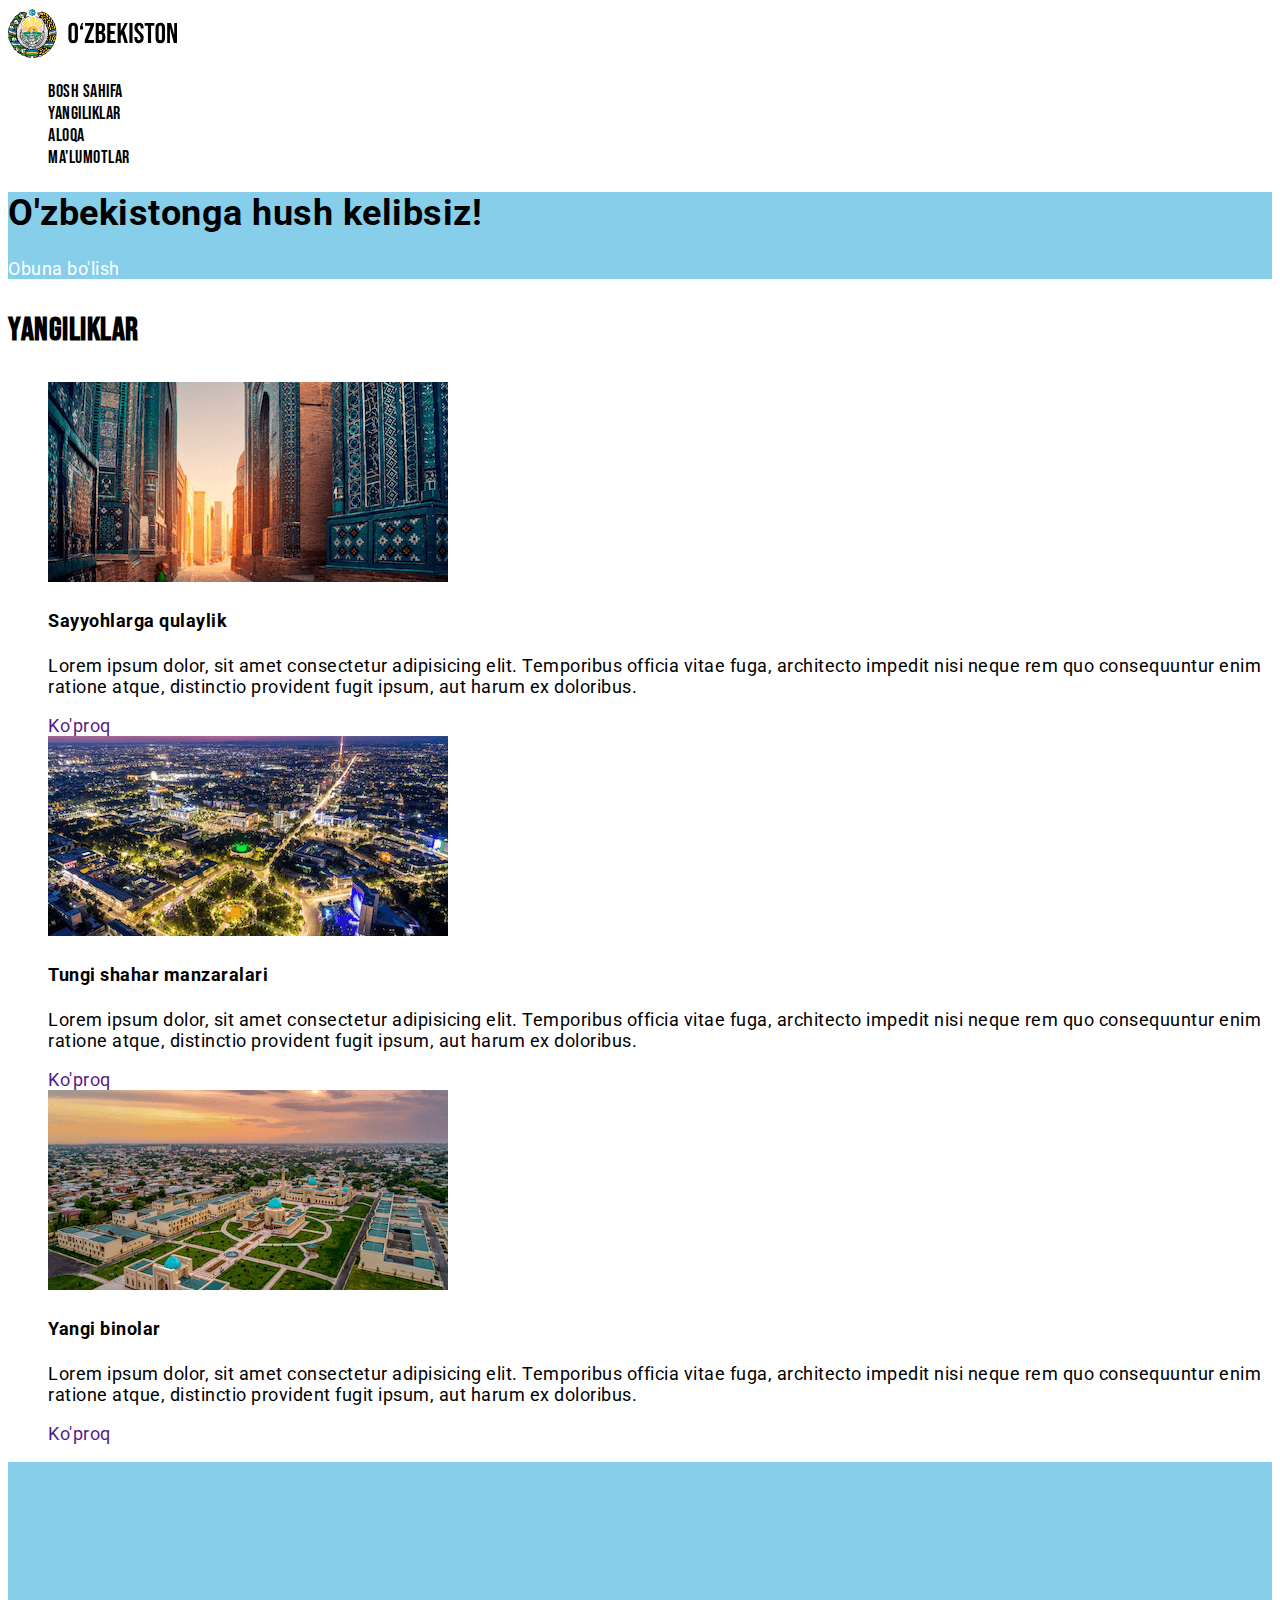
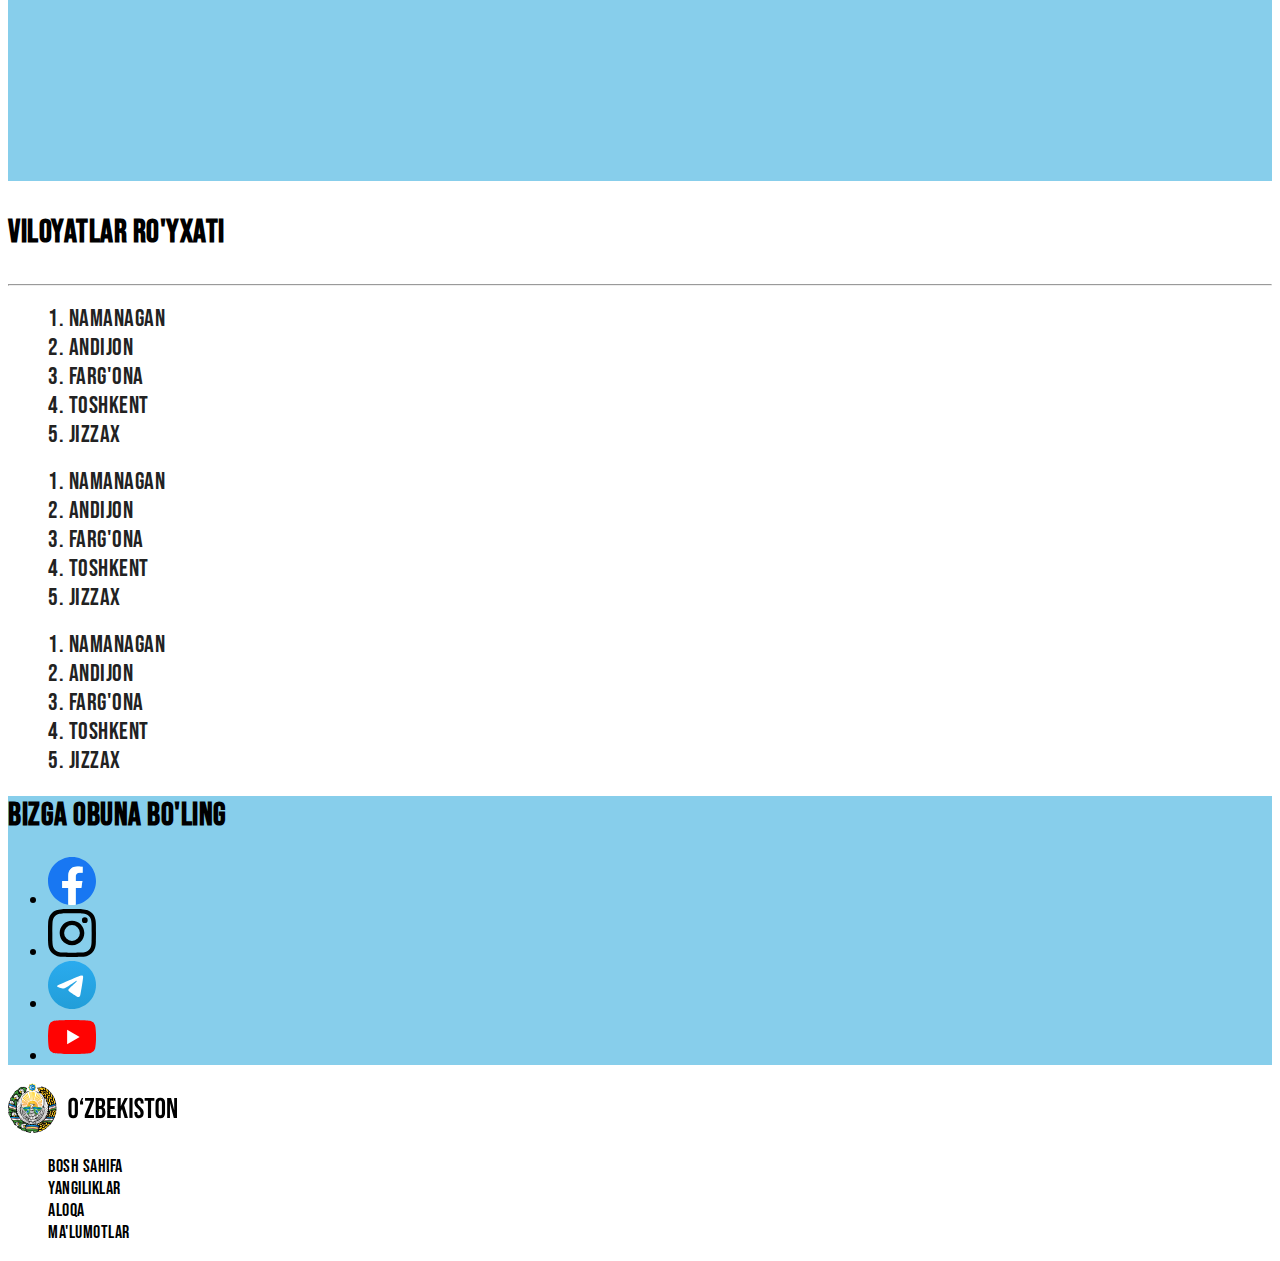
==== index.html @ 46747405 "Uzbekistan website first css part" ====
<!DOCTYPE html>
<html lang="en">

<head>
    <meta charset="UTF-8">
    <meta name="viewport" content="width=device-width, initial-scale=1.0">
    <title>O'zbekiston | Bosh sahifa</title>
    <link rel="preconnect" href="https://fonts.googleapis.com">
    <link rel="preconnect" href="https://fonts.gstatic.com" crossorigin>
    <link href="https://fonts.googleapis.com/css2?family=Bebas+Neue&family=Roboto&display=swap" rel="stylesheet">
    <link rel="stylesheet" href="./css/style.css">
</head>

<body>
    <!-- Site Header -->
    <header class="site-header">
        <a class="site-logo" href="index.html">
            <img class="site-logo-img" src="./images/logo-black.svg" alt="" height="50">
        </a>

        <nav class="site-nav">
            <ul class="sitenav-list">
                <li class="sitenav-item">
                    <a class="sitenav-link" href="">Bosh sahifa</a>
                </li>
                <li class="sitenav-item">
                    <a class="sitenav-link" href="">Yangiliklar</a>
                </li>
                <li class="sitenav-item">
                    <a class="sitenav-link" href="">Aloqa</a>
                </li>
                <li class="sitenav-item">
                    <a class="sitenav-link" href="">Ma'lumotlar</a>
                </li>
            </ul>
        </nav>
    </header>
    <!-- SITE MAIN -->
    <main class="main-content">
        <!-- HERO -->
        <section class="hero">
            <div class="hero-content">
                <h1 class="hero-heading">O'zbekistonga hush kelibsiz!</h1>
                <a class="btn hero-btn" href="">Obuna bo'lish</a>
            </div>
        </section>

        <!-- NEWS -->
        <section class="news">
            <h3 class="news-heading">Yangiliklar</h3>
            <ul class="news-list">
                <li class="news-item">
                    <img class="news-item-img" src="./images/sayyohlar-qulaylik.png" alt="" width="400" height="200">
                    <div class="news-item-content">
                        <h4 class="news-item-heading">Sayyohlarga qulaylik</h4>
                        <p class="news-item-text">Lorem ipsum dolor, sit amet consectetur adipisicing elit. Temporibus
                            officia vitae fuga,
                            architecto impedit nisi neque rem quo consequuntur enim ratione atque, distinctio provident
                            fugit ipsum, aut harum ex doloribus.
                        </p>
                        <a class="btn news-btn" href="">Ko'proq</a>
                    </div>
                </li>

                <li class="news-item">
                    <img class="news-item-img" src="./images/tungi-shaxar.png" alt="" width="400" height="200">
                    <div class="news-item-content">
                        <h4 class="news-item-heading">Tungi shahar manzaralari</h4>
                        <p class="news-item-text">Lorem ipsum dolor, sit amet consectetur adipisicing elit. Temporibus
                            officia vitae fuga,
                            architecto impedit nisi neque rem quo consequuntur enim ratione atque, distinctio provident
                            fugit ipsum, aut harum ex doloribus.
                        </p>
                        <a class="btn news-btn" href="">Ko'proq</a>
                    </div>
                </li>

                <li class="news-item">
                    <img class="news-item-img" src="./images/yangi-abyektlar.png" alt="" width="400" height="200">
                    <div class="news-item-content">
                        <h4 class="news-item-heading">Yangi binolar</h4>
                        <p class="news-item-text">Lorem ipsum dolor, sit amet consectetur adipisicing elit. Temporibus
                            officia vitae fuga,
                            architecto impedit nisi neque rem quo consequuntur enim ratione atque, distinctio provident
                            fugit ipsum, aut harum ex doloribus.
                        </p>
                        <a class="btn news-btn" href="">Ko'proq</a>
                    </div>
                </li>


            </ul>
        </section>

        <!-- REKLAMA -->
        <aside class="aside">
            <iframe width="560" height="315" src="https://www.youtube.com/embed/vQVwkyn3-F8?si=eA1WYgq7RJV5H5j8"
                title="YouTube video player" frameborder="0"
                allow="accelerometer; autoplay; clipboard-write; encrypted-media; gyroscope; picture-in-picture; web-share"
                referrerpolicy="strict-origin-when-cross-origin" allowfullscreen></iframe>
        </aside>

        <!-- VILOYAT LISTS -->
        <section class="viloyatlar">
            <h3 class="viloyatlar-heading">
                Viloyatlar ro'yxati
            </h3>
            <hr />
            <ul class="viloyatlar-list">
                <li class="viloyatlar-item">
                    <a class="viloyatlar-link" href="#">1. Namanagan</a>
                </li>
                <li class="viloyatlar-item">
                    <a class="viloyatlar-link" href="#">2. Andijon</a>
                </li>
                <li class="viloyatlar-item">
                    <a class="viloyatlar-link" href="#">3. Farg'ona</a>
                </li>
                <li class="viloyatlar-item">
                    <a class="viloyatlar-link" href="#">4. Toshkent</a>
                </li>
                <li class="viloyatlar-item">
                    <a class="viloyatlar-link" href="#">5. Jizzax</a>
                </li>
            </ul>
            <ul class="viloyatlar-list">
                <li class="viloyatlar-item">
                    <a class="viloyatlar-link" href="#">1. Namanagan</a>
                </li>
                <li class="viloyatlar-item">
                    <a class="viloyatlar-link" href="#">2. Andijon</a>
                </li>
                <li class="viloyatlar-item">
                    <a class="viloyatlar-link" href="#">3. Farg'ona</a>
                </li>
                <li class="viloyatlar-item">
                    <a class="viloyatlar-link" href="#">4. Toshkent</a>
                </li>
                <li class="viloyatlar-item">
                    <a class="viloyatlar-link" href="#">5. Jizzax</a>
                </li>
            </ul>
            <ul class="viloyatlar-list">
                <li class="viloyatlar-item">
                    <a class="viloyatlar-link" href="#">1. Namanagan</a>
                </li>
                <li class="viloyatlar-item">
                    <a class="viloyatlar-link" href="#">2. Andijon</a>
                </li>
                <li class="viloyatlar-item">
                    <a class="viloyatlar-link" href="#">3. Farg'ona</a>
                </li>
                <li class="viloyatlar-item">
                    <a class="viloyatlar-link" href="#">4. Toshkent</a>
                </li>
                <li class="viloyatlar-item">
                    <a class="viloyatlar-link" href="#">5. Jizzax</a>
                </li>
            </ul>
        </section>

        <!-- follow -->
        <section class="following">
            <h1 class="following-heading">Bizga obuna bo'ling</h1>
            <ul class="following-list">
                <li class="following-item">
                    <svg width="48" height="48" fill="none" xmlns="http://www.w3.org/2000/svg">
                        <path
                            d="M48 24C48 10.745 37.255 0 24 0S0 10.745 0 24c0 11.979 8.776 21.908 20.25 23.708v-16.77h-6.094V24h6.094v-5.288c0-6.014 3.583-9.337 9.065-9.337 2.625 0 5.372.469 5.372.469v5.906h-3.026c-2.981 0-3.911 1.85-3.911 3.75V24h6.656l-1.064 6.938H27.75v16.77C39.224 45.908 48 35.978 48 24Z"
                            fill="#1877F2" />
                        <path
                            d="M33.342 30.938 34.406 24H27.75v-4.5c0-1.898.93-3.75 3.911-3.75h3.026V9.844s-2.746-.469-5.372-.469c-5.482 0-9.065 3.322-9.065 9.337V24h-6.094v6.938h6.094v16.77c2.485.39 5.015.39 7.5 0v-16.77h5.592Z"
                            fill="#fff" />
                    </svg>
                </li>
                <li class="following-item">
                    <svg width="48" height="48" fill="none" xmlns="http://www.w3.org/2000/svg">
                        <path
                            d="M24 4.322c6.413 0 7.172.028 9.694.14 2.343.104 3.61.497 4.453.825 1.116.432 1.922.957 2.756 1.791.844.844 1.36 1.64 1.79 2.756.329.844.723 2.12.826 4.454.112 2.53.14 3.29.14 9.693 0 6.413-.028 7.172-.14 9.694-.103 2.344-.497 3.61-.825 4.453-.431 1.116-.957 1.922-1.79 2.756-.845.844-1.642 1.36-2.757 1.791-.844.328-2.119.722-4.453.825-2.532.112-3.29.14-9.694.14-6.413 0-7.172-.028-9.694-.14-2.343-.103-3.61-.497-4.453-.825-1.115-.431-1.922-.956-2.756-1.79-.844-.844-1.36-1.641-1.79-2.757-.329-.844-.723-2.119-.826-4.453-.112-2.531-.14-3.29-.14-9.694 0-6.412.028-7.172.14-9.694.103-2.343.497-3.609.825-4.453.431-1.115.957-1.921 1.79-2.756.845-.844 1.642-1.36 2.757-1.79.844-.329 2.119-.722 4.453-.825 2.522-.113 3.281-.141 9.694-.141ZM24 0c-6.516 0-7.331.028-9.89.14-2.55.113-4.304.526-5.822 1.116-1.585.619-2.926 1.435-4.257 2.775-1.34 1.332-2.156 2.672-2.775 4.247C.666 9.806.253 11.55.141 14.1.028 16.669 0 17.484 0 24s.028 7.331.14 9.89c.113 2.55.526 4.304 1.116 5.822.619 1.585 1.435 2.925 2.775 4.257a11.732 11.732 0 0 0 4.247 2.765c1.528.591 3.272 1.003 5.822 1.116 2.56.112 3.375.14 9.89.14 6.516 0 7.332-.028 9.891-.14 2.55-.113 4.303-.525 5.822-1.116a11.732 11.732 0 0 0 4.247-2.765 11.732 11.732 0 0 0 2.766-4.247c.59-1.528 1.003-3.272 1.115-5.822.113-2.56.14-3.375.14-9.89 0-6.516-.027-7.332-.14-9.891-.112-2.55-.525-4.303-1.115-5.822-.591-1.594-1.407-2.935-2.747-4.266a11.732 11.732 0 0 0-4.247-2.765C38.194.675 36.45.262 33.9.15 31.331.028 30.516 0 24 0Z"
                            fill="#000100" />
                        <path
                            d="M24 11.672c-6.806 0-12.328 5.522-12.328 12.328 0 6.806 5.522 12.328 12.328 12.328 6.806 0 12.328-5.522 12.328-12.328 0-6.806-5.522-12.328-12.328-12.328Zm0 20.325a7.998 7.998 0 0 1 0-15.994 7.998 7.998 0 0 1 0 15.994ZM39.694 11.184a2.879 2.879 0 1 1-2.878-2.878 2.885 2.885 0 0 1 2.878 2.878Z"
                            fill="#000100" />
                    </svg>

                </li>
                <li class="following-item">
                    <svg width="48" height="48" fill="none" xmlns="http://www.w3.org/2000/svg">
                        <path d="M24 48c13.255 0 24-10.745 24-24S37.255 0 24 0 0 10.745 0 24s10.745 24 24 24Z"
                            fill="url(#a)" />
                        <path fill-rule="evenodd" clip-rule="evenodd"
                            d="M10.864 23.747c6.996-3.049 11.662-5.058 13.996-6.03 6.665-2.771 8.05-3.253 8.953-3.269.198-.003.642.046.93.28.242.196.31.462.341.65.032.186.072.611.04.944-.36 3.795-1.924 13.004-2.719 17.255-.336 1.798-.998 2.401-1.64 2.46-1.394.129-2.452-.92-3.802-1.806-2.112-1.384-3.305-2.246-5.356-3.597-2.37-1.562-.833-2.42.517-3.823.354-.367 6.494-5.952 6.613-6.459.015-.063.029-.3-.111-.424-.14-.125-.348-.082-.497-.049-.212.049-3.587 2.279-10.124 6.692-.957.657-1.825.978-2.602.961-.857-.018-2.506-.485-3.731-.883-1.503-.488-2.698-.747-2.594-1.576.055-.433.65-.875 1.786-1.326Z"
                            fill="#fff" />
                        <defs>
                            <linearGradient id="a" x1="24" y1="0" x2="24" y2="47.644" gradientUnits="userSpaceOnUse">
                                <stop stop-color="#2AABEE" />
                                <stop offset="1" stop-color="#229ED9" />
                            </linearGradient>
                        </defs>
                    </svg>
                </li>
                <li class="following-item">
                    <svg width="48" height="48" fill="none" xmlns="http://www.w3.org/2000/svg">
                        <g clip-path="url(#a)">
                            <path
                                d="M47.044 12.37A6.033 6.033 0 0 0 42.8 8.1c-3.752-1.01-18.752-1.01-18.752-1.01s-15 0-18.753 1.01a6.033 6.033 0 0 0-4.244 4.27C.048 16.14.048 24 .048 24s0 7.86 1.003 11.63a6.033 6.033 0 0 0 4.244 4.27c3.753 1.01 18.753 1.01 18.753 1.01s15 0 18.752-1.01a6.033 6.033 0 0 0 4.244-4.27C48.048 31.86 48.048 24 48.048 24s0-7.86-1.004-11.63Z"
                                fill="#FF0302" />
                            <path d="M19.139 31.137V16.863L31.684 24l-12.546 7.137Z" fill="#FEFEFE" />
                        </g>
                        <defs>
                            <clipPath id="a">
                                <path fill="#fff" d="M0 0h48v48H0z" />
                            </clipPath>
                        </defs>
                    </svg>
                </li>
            </ul>
        </section>


    </main>


    <!-- SITE Footer -->
    <footer class="site-footer">
        <a class="site-logo" href="index.html">
            <img class="site-logo-img" src="./images/logo-black.svg" alt="" height="50">
        </a>

        <nav class="site-nav">
            <ul class="sitenav-list">
                <li class="sitenav-item">
                    <a class="sitenav-link" href="">Bosh sahifa</a>
                </li>
                <li class="sitenav-item">
                    <a class="sitenav-link" href="">Yangiliklar</a>
                </li>
                <li class="sitenav-item">
                    <a class="sitenav-link" href="">Aloqa</a>
                </li>
                <li class="sitenav-item">
                    <a class="sitenav-link" href="">Ma'lumotlar</a>
                </li>
            </ul>
        </nav>
    </footer>
</body>

</html>
---- css/style.css ----
/* GLOBAL */
body{
    font-family: "Roboto", serif;
    font-size: 18px;
    font-style: normal;
    font-weight: 400;
    line-height: normal;
    letter-spacing: 0.5px;
    color: #000;
    background-color: #fff;
}

/* HEADER */

.site-logo-img{
    height: 50px;
    object-fit: cover;
}

.sitenav-list{
    list-style: none;
}

.sitenav-link{
    text-decoration: none;
    color: #000;
    text-transform: uppercase;
    font-family: "Bebas Neue", serif;
}

.hero{
    background-color: skyblue;
}

.hero-heding{
    font-size: 60px;
}

.btn{
    text-decoration: none;
}

.hero-btn{
    color: white;
}

.news-heading, .viloyatlar-heading,.following-heading{
    font-size: 32px;
    font-family: "Bebas Neue", serif;
}


.news-list{
    list-style: none;
}

.news-item-img{
    width: 400px;
    height: 200px;
    object-fit: cover;
}


.aside{
    background-color: skyblue;
}


.viloyatlar-list{
    list-style: none;
}

.viloyatlar-link{
    font-size: 24px;
    font-family: "Bebas Neue", serif;
    text-transform: uppercase;
    text-decoration: none;
    color: #222; 
}

/* FOLLOWING */
.following{
    background-color: skyblue;

}
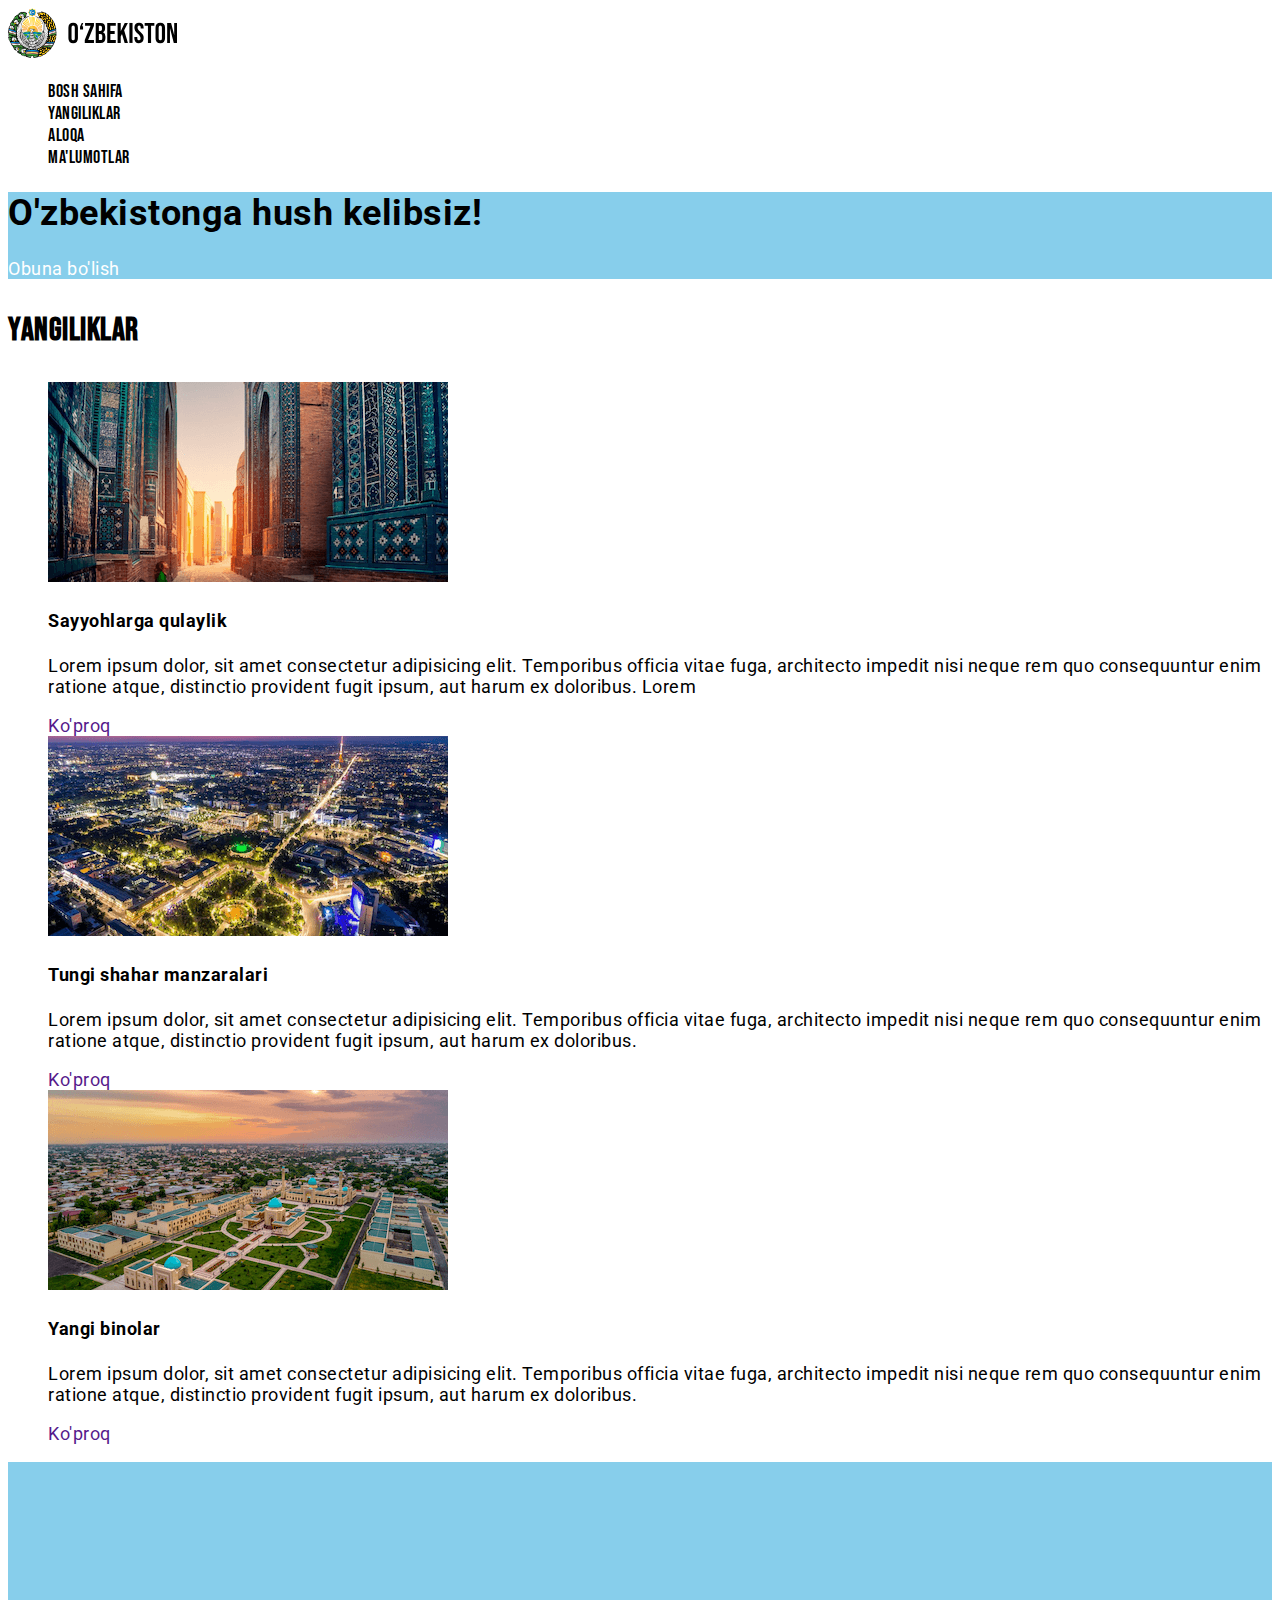
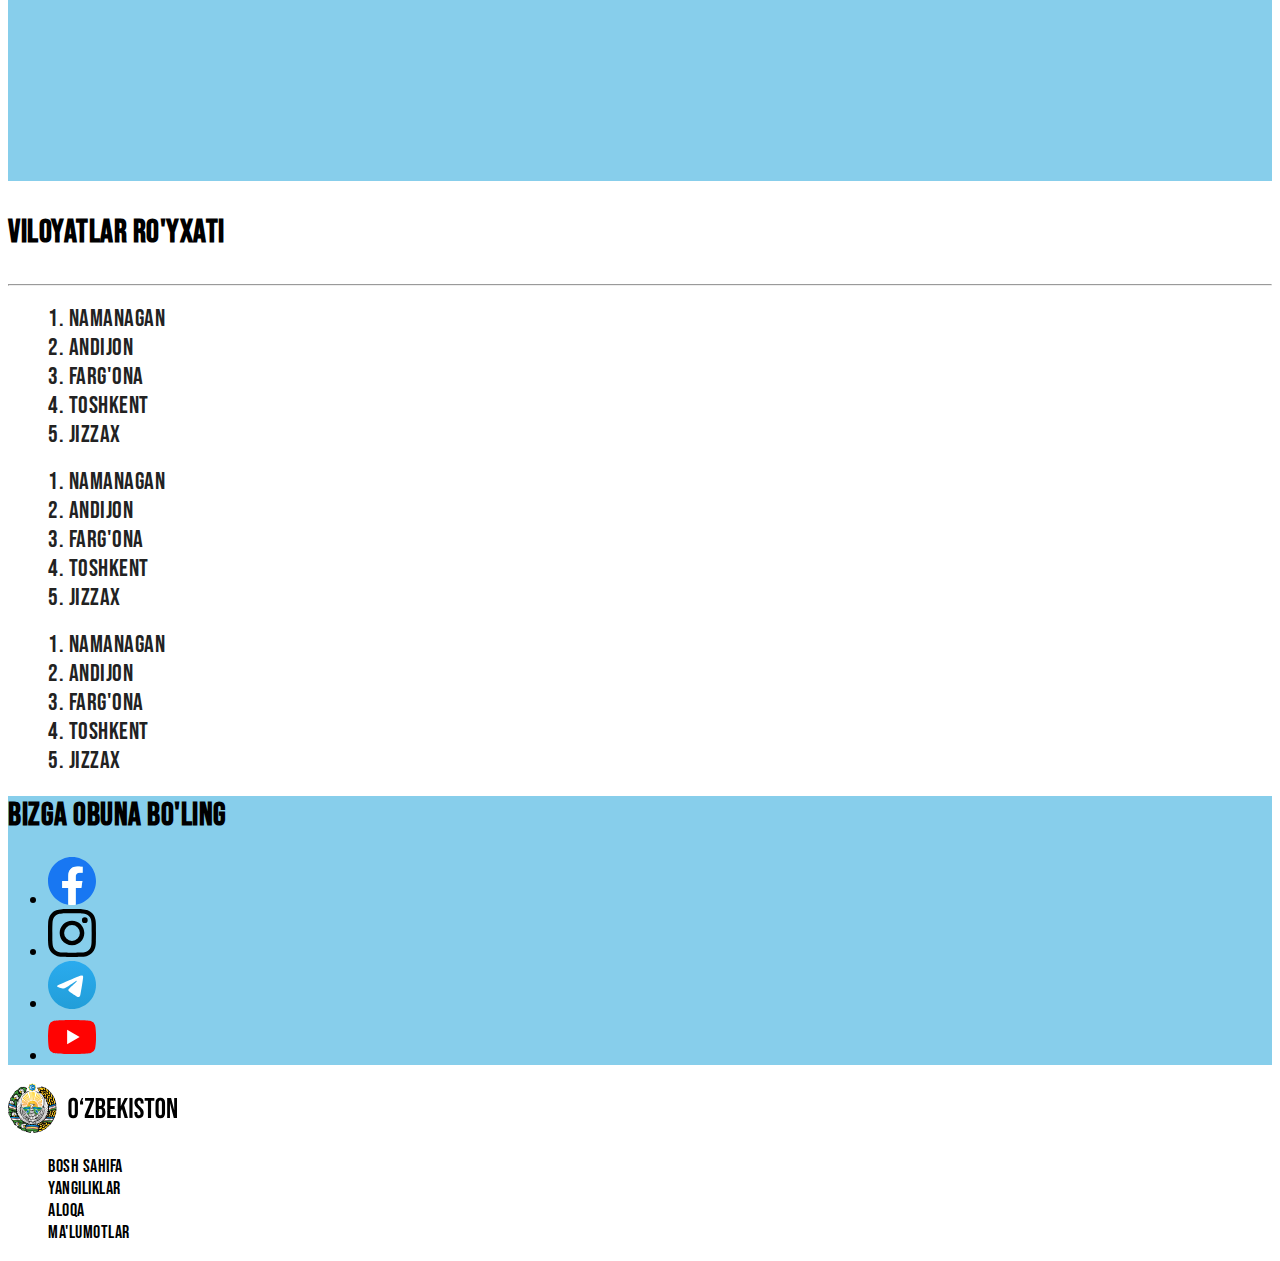
==== commit b7be2960: "OK" ====
--- a/index.html
+++ b/index.html
@@ -56,7 +56,7 @@
                         <p class="news-item-text">Lorem ipsum dolor, sit amet consectetur adipisicing elit. Temporibus
                             officia vitae fuga,
                             architecto impedit nisi neque rem quo consequuntur enim ratione atque, distinctio provident
-                            fugit ipsum, aut harum ex doloribus.
+                            fugit ipsum, aut harum ex doloribus. Lorem
                         </p>
                         <a class="btn news-btn" href="">Ko'proq</a>
                     </div>
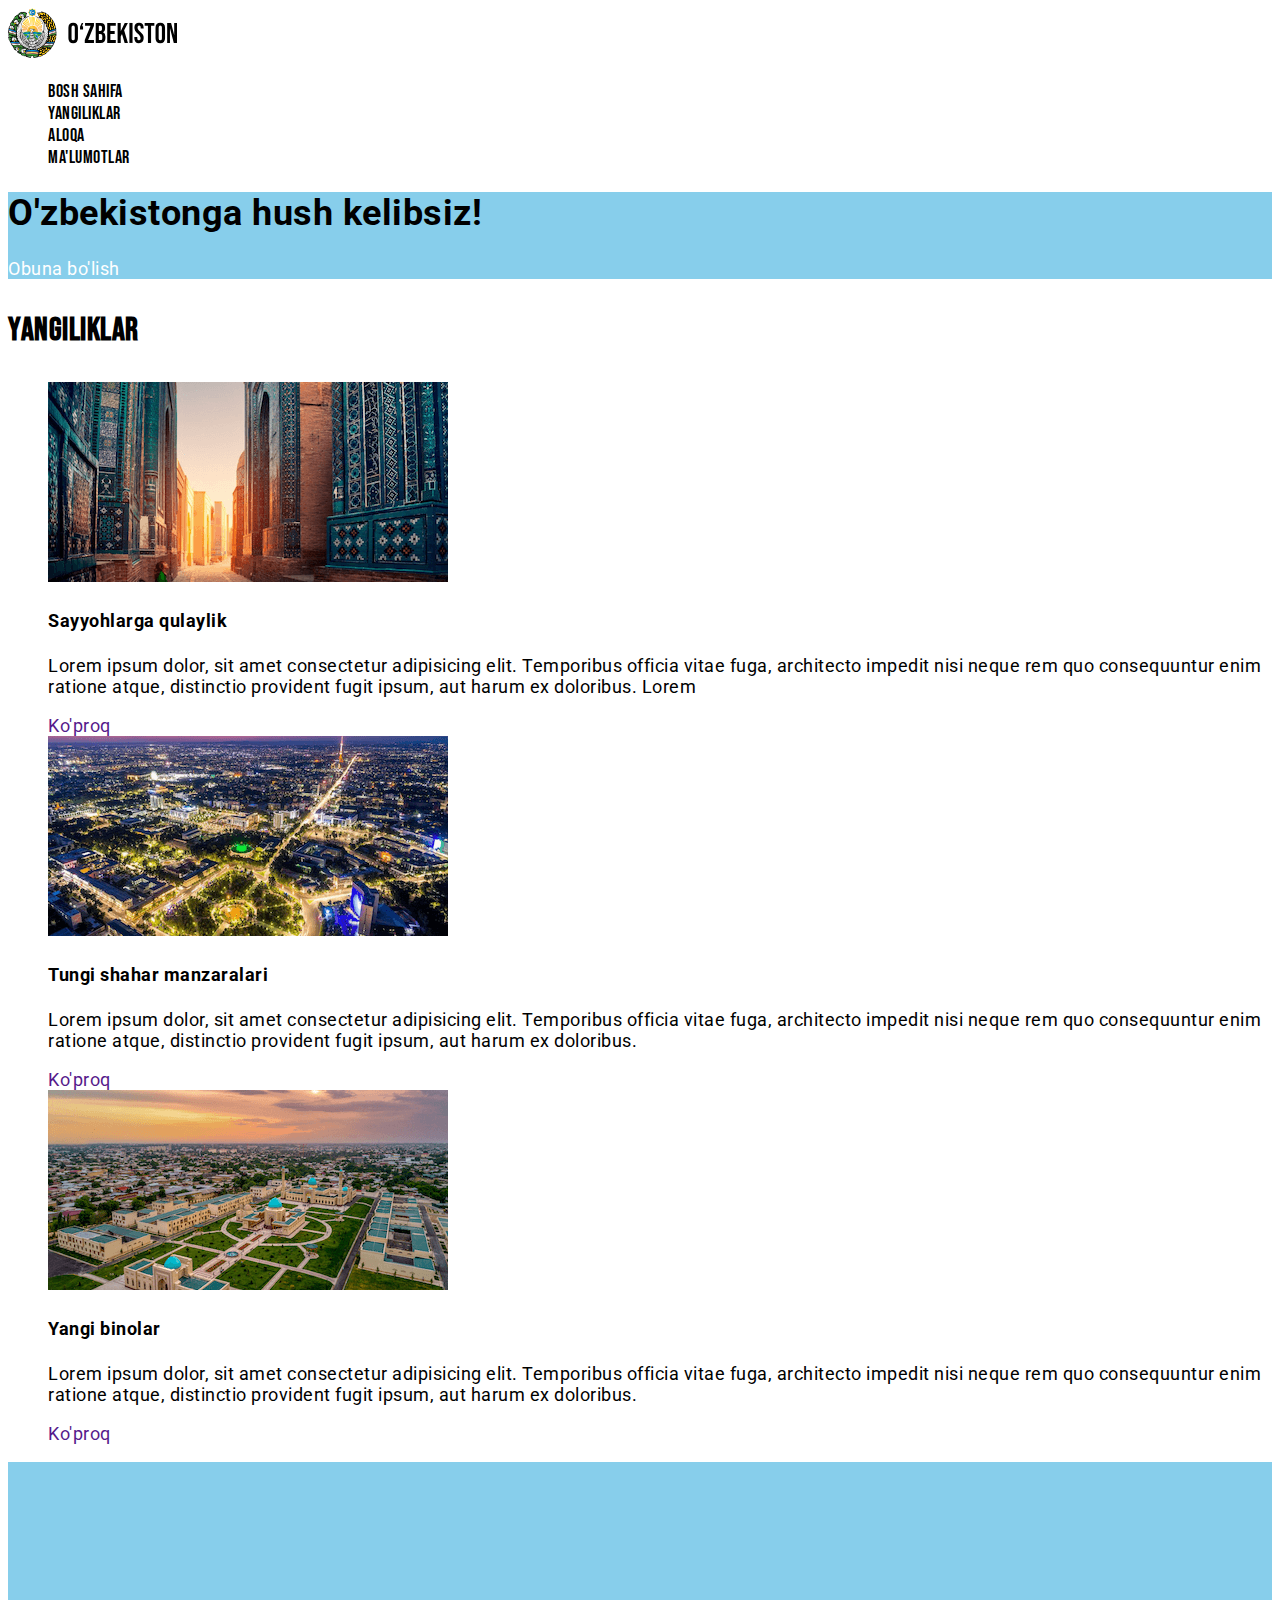
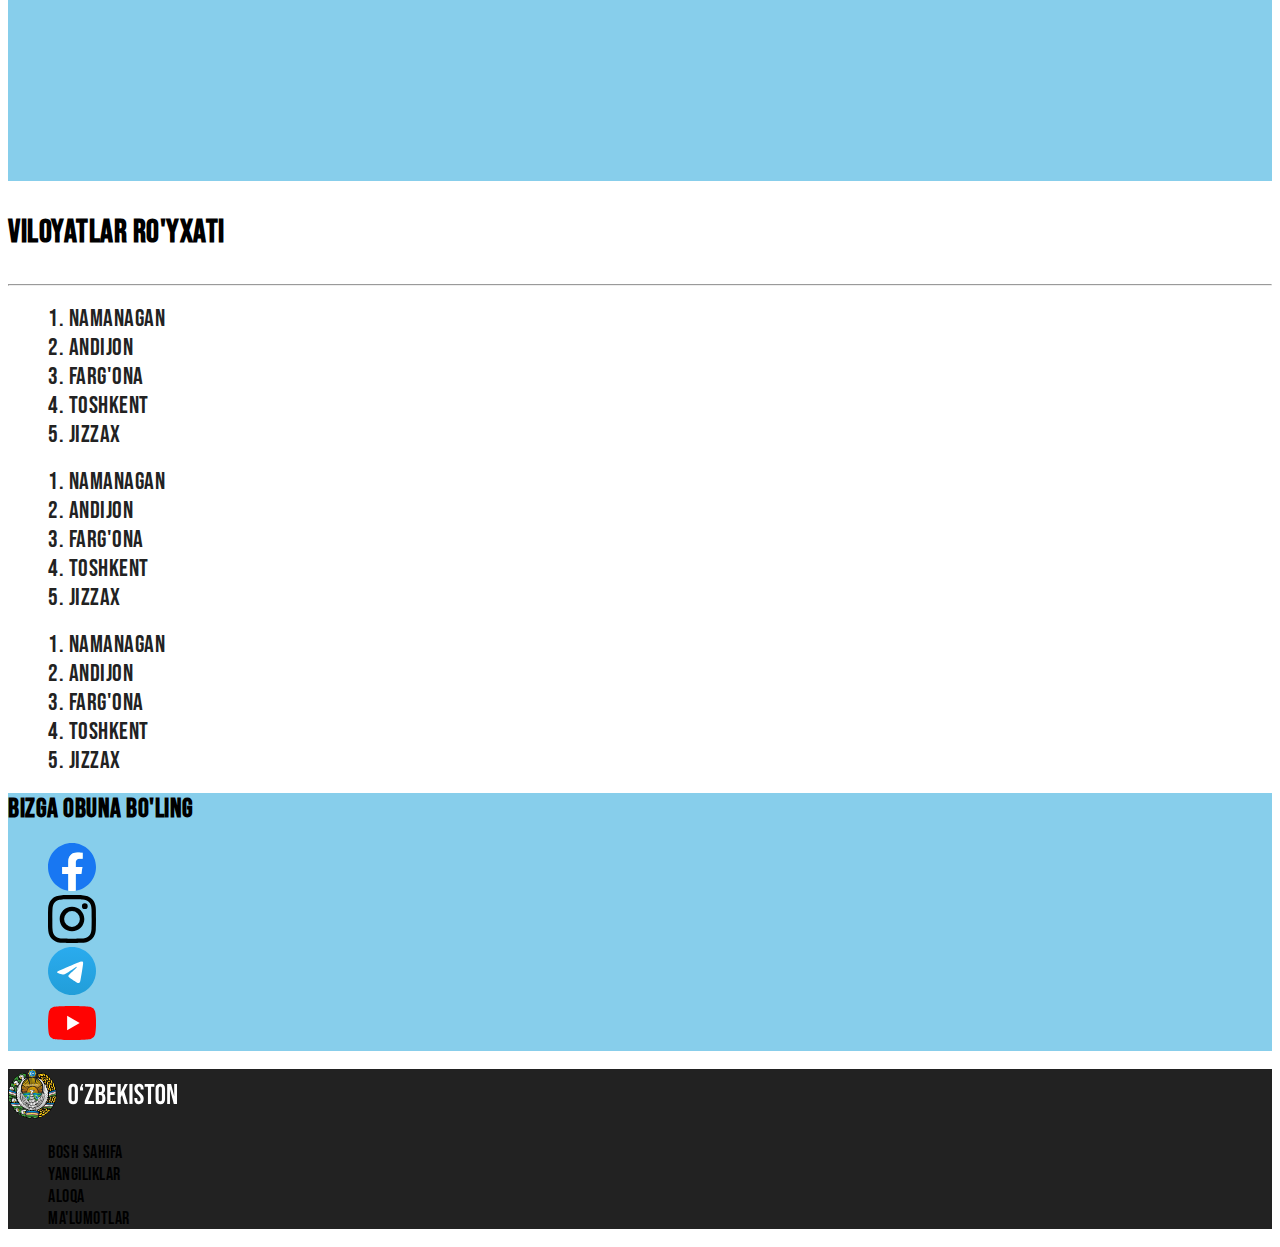
==== commit 4eaea266: "change" ====
--- a/index.html
+++ b/index.html
@@ -224,7 +224,7 @@
     <!-- SITE Footer -->
     <footer class="site-footer">
         <a class="site-logo" href="index.html">
-            <img class="site-logo-img" src="./images/logo-black.svg" alt="" height="50">
+            <img class="site-logo-img" src="./images/logo-white.svg" alt="" height="50">
         </a>
 
         <nav class="site-nav">
--- a/css/style.css
+++ b/css/style.css
@@ -44,7 +44,7 @@
     color: white;
 }
 
-.news-heading, .viloyatlar-heading,.following-heading{
+.news-heading, .viloyatlar-heading{
     font-size: 32px;
     font-family: "Bebas Neue", serif;
 }
@@ -84,3 +84,19 @@
 
 }
 
+.following-heading{
+    font-size: 27px;
+    font-family: "Bebas Neue", serif;
+    text-transform: uppercase;
+}
+
+.following-list{
+    list-style: none;
+
+}
+
+
+/* FOOTER */
+.site-footer{
+    background-color: #222;
+}